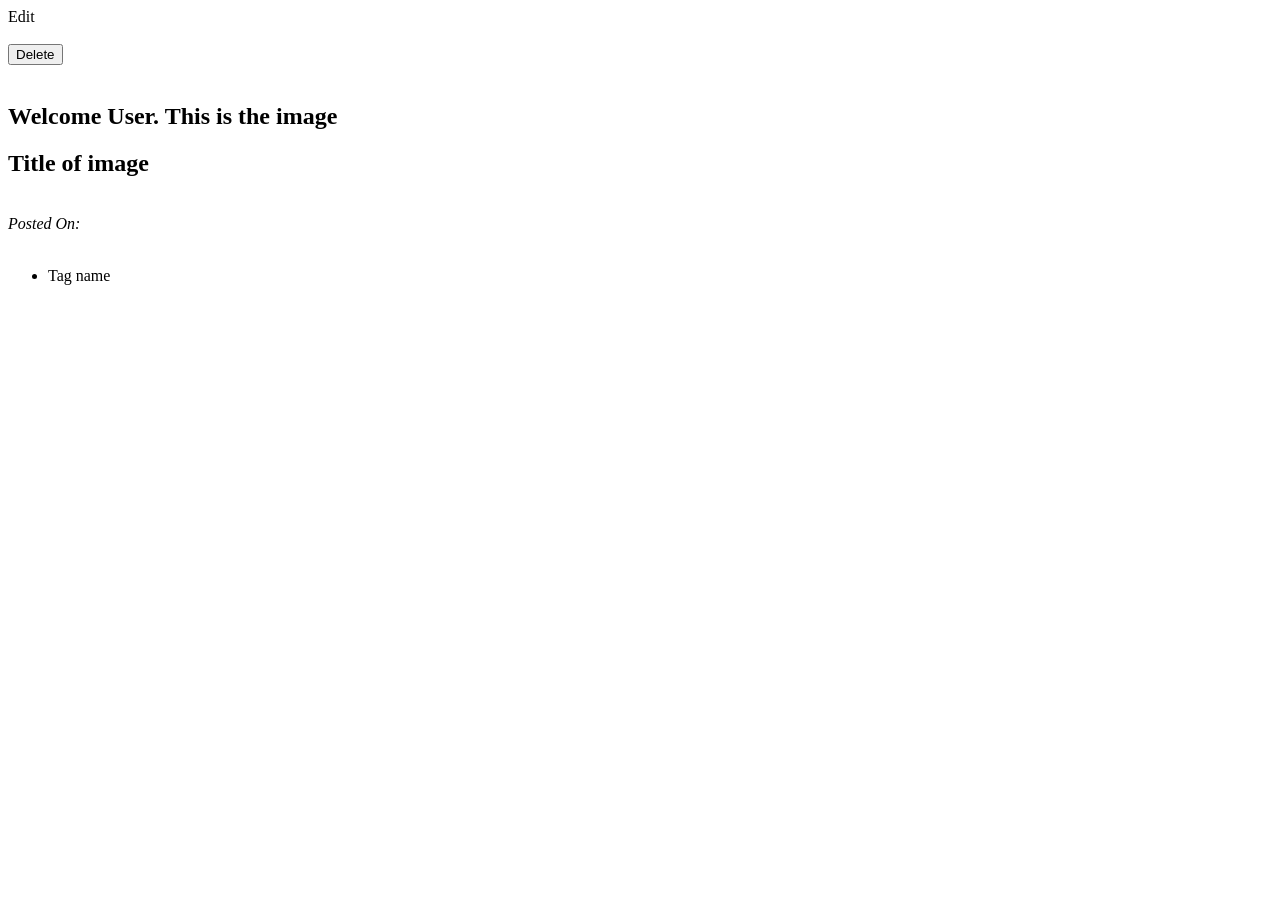
==== src/main/resources/templates/images/image.html @ 0955471d "Initial Commit:Basic Structure and Project Layout.Test cases wont pass." ====
<!Doctype html>

<html xmlns:th="http://thymeleaf.org">
<head th:replace="layout :: site-head"></head>
<head>
    <meta http-equiv="Content-Type" content="text/html; charset=UTF-8"/>
    <link rel="stylesheet" type="text/css" th:href="@{/css/tachyons.min.css}"/>
</head>

<!-- Using the logged-in fragment -->
<nav class="dt w-100 border-box pa3">
    <header th:replace="layout :: logged-in"></header>

    <!-- You need to print the error message if the non owner of the image is trying to edit or delete the image-->
    <div class="dtc v-mid w-75 tr">
        <a th:href="@{/editImage(imageId=${image.id})}">Edit</a>
        <!-- Show the edit error if the non owner of the image is trying to edit the image-->
        <!--Uncomment the below code to show the error if the non owner of the image is trying to edit the image-->
        <!--<div th:if="${editError}">Only the owner of the image can edit the image</div>-->
        <div><br></div>
        <form th:action="@{/deleteImage(imageId=${image.id})}" th:method="delete">
            <input type="submit" value="Delete"/>
        </form>
        <!-- Show the delete error if the non owner of the image is trying to delete the image-->
        <!--Uncomment the below code to show the error if the non owner of the image is trying to delete the image-->
        <!--<div th:if="${deleteError}">Only the owner of the image can delete the image</div>-->
    </div>
</nav>

<!-- Display all the details of a particular image-->
<body>
<div class="fl w-25-l">
    &nbsp;
</div>
<article class="fl w-50-l w-100 pa3 pa5-ns center">
    <h1>Welcome User. This is the image</h1>
    <main id="image">
        <h2 th:text="${image.title}">Title of image</h2>
        <div><span th:text="${image.description}"></span></div>
        <br>
        <div><i>Posted On: </i> <span th:text="${image.date}"></span></div>

        <div>
            <img th:src="'data:image/jpeg;base64,'+${image.imageFile}"/>
        </div>


        <ul class="list mt0 mb5 pl0">
            <li th:each="tag : ${tags}" class="dib">
            <span class="f6 link dim ba ph3 pv2 mb2 dib black mr2" th:text="${tag.name}">Tag
                name</span>
            </li>
        </ul>

        <!--<h5 class="f4 mb0 underline">Comments</h5>-->
        <!-- A form to upload a comment to a particular image-->
        <!--<form method="POST" enctype="multipart/form-data"
              th:action="'/image/'+ ${image.id} + '/' + ${image.title} + '/comments'">
            <fieldset id="sign_up" class="ba b&#45;&#45;transparent ph0 mh0">
                <div class="mt3">
                    <label class="db fw6 lh-copy f6" for="comment">Write a comment</label>
                    <textarea class="pa2 input-reset ba w-100" rows="5" name="comment" id="comment"></textarea>
                </div>
            </fieldset>
            <div>
                <input class="b ph3 pv2 input-reset ba b&#45;&#45;black bg-transparent grow pointer f6 dib" type="submit"
                       value="Submit">
            </div>
        </form>-->

        <!-- A piece of code displaying all the comments to a particular image-->
        <!--<div class="comments mt5">
            <article class="ba b&#45;&#45;black-10 mv4" th:each="comment : ${comments}">
                <h1 class="f4 bg-light-gray black-80 mv0 pv2 ph3" th:text="${comment.user.username} + ' says'">Title of
                    card</h1>
                <div class="pa3 bt b&#45;&#45;black-10">
                    <p class="f6 f5-ns lh-copy measure" th:text="${comment.text}">
                        text
                    </p>
                </div>
            </article>
        </div>-->

    </main>
</article>
<div class="fl w-25-l">
    &nbsp;
</div>
</body>
</html>
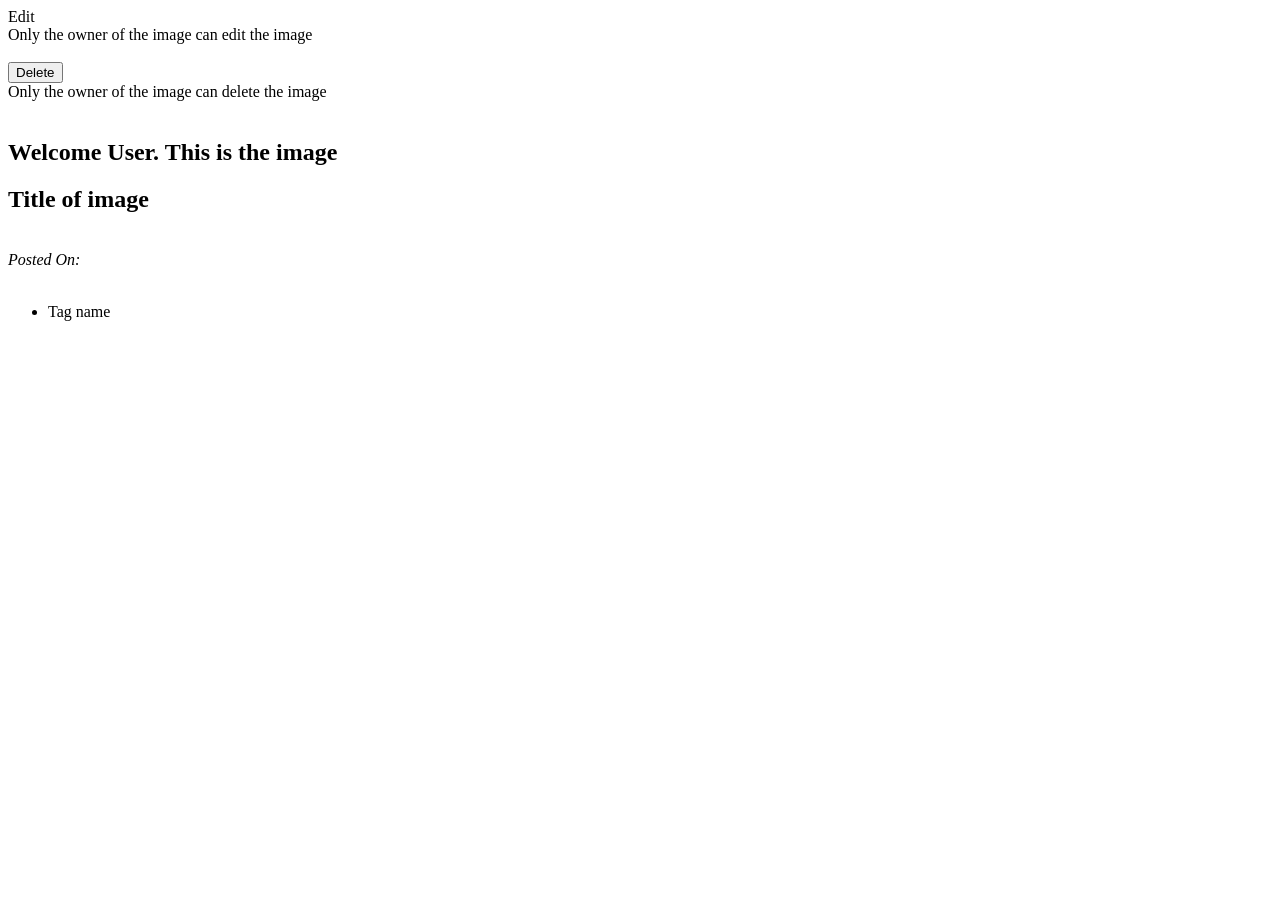
==== commit c389fd53: "Image Ownership bug fixed.Only Owner will be able to update and delete the Images." ====
--- a/src/main/resources/templates/images/image.html
+++ b/src/main/resources/templates/images/image.html
@@ -16,14 +16,14 @@
         <a th:href="@{/editImage(imageId=${image.id})}">Edit</a>
         <!-- Show the edit error if the non owner of the image is trying to edit the image-->
         <!--Uncomment the below code to show the error if the non owner of the image is trying to edit the image-->
-        <!--<div th:if="${editError}">Only the owner of the image can edit the image</div>-->
+      <div th:if="${editError}">Only the owner of the image can edit the image</div>
         <div><br></div>
         <form th:action="@{/deleteImage(imageId=${image.id})}" th:method="delete">
             <input type="submit" value="Delete"/>
         </form>
         <!-- Show the delete error if the non owner of the image is trying to delete the image-->
         <!--Uncomment the below code to show the error if the non owner of the image is trying to delete the image-->
-        <!--<div th:if="${deleteError}">Only the owner of the image can delete the image</div>-->
+        <div th:if="${deleteError}">Only the owner of the image can delete the image</div>
     </div>
 </nav>
 
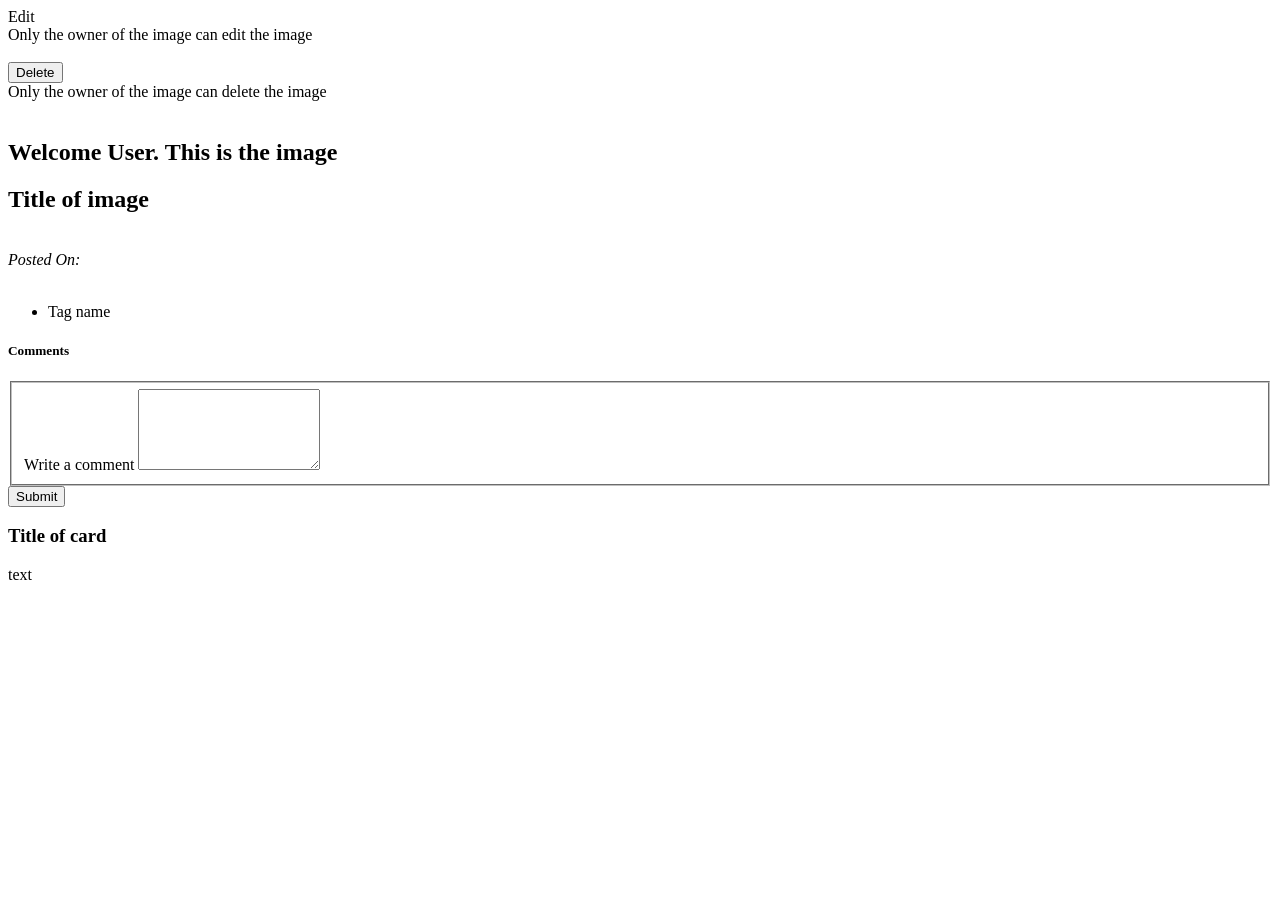
==== commit fb802bdb: "Functionality to Post Comments Added" ====
--- a/src/main/resources/templates/images/image.html
+++ b/src/main/resources/templates/images/image.html
@@ -52,9 +52,9 @@
             </li>
         </ul>
 
-        <!--<h5 class="f4 mb0 underline">Comments</h5>-->
+        <h5 class="f4 mb0 underline">Comments</h5>
         <!-- A form to upload a comment to a particular image-->
-        <!--<form method="POST" enctype="multipart/form-data"
+        <form method="POST" enctype="multipart/form-data"
               th:action="'/image/'+ ${image.id} + '/' + ${image.title} + '/comments'">
             <fieldset id="sign_up" class="ba b&#45;&#45;transparent ph0 mh0">
                 <div class="mt3">
@@ -66,10 +66,11 @@
                 <input class="b ph3 pv2 input-reset ba b&#45;&#45;black bg-transparent grow pointer f6 dib" type="submit"
                        value="Submit">
             </div>
-        </form>-->
+
+            </form>
 
         <!-- A piece of code displaying all the comments to a particular image-->
-        <!--<div class="comments mt5">
+        <div class="comments mt5">
             <article class="ba b&#45;&#45;black-10 mv4" th:each="comment : ${comments}">
                 <h1 class="f4 bg-light-gray black-80 mv0 pv2 ph3" th:text="${comment.user.username} + ' says'">Title of
                     card</h1>
@@ -79,7 +80,7 @@
                     </p>
                 </div>
             </article>
-        </div>-->
+        </div>
 
     </main>
 </article>
